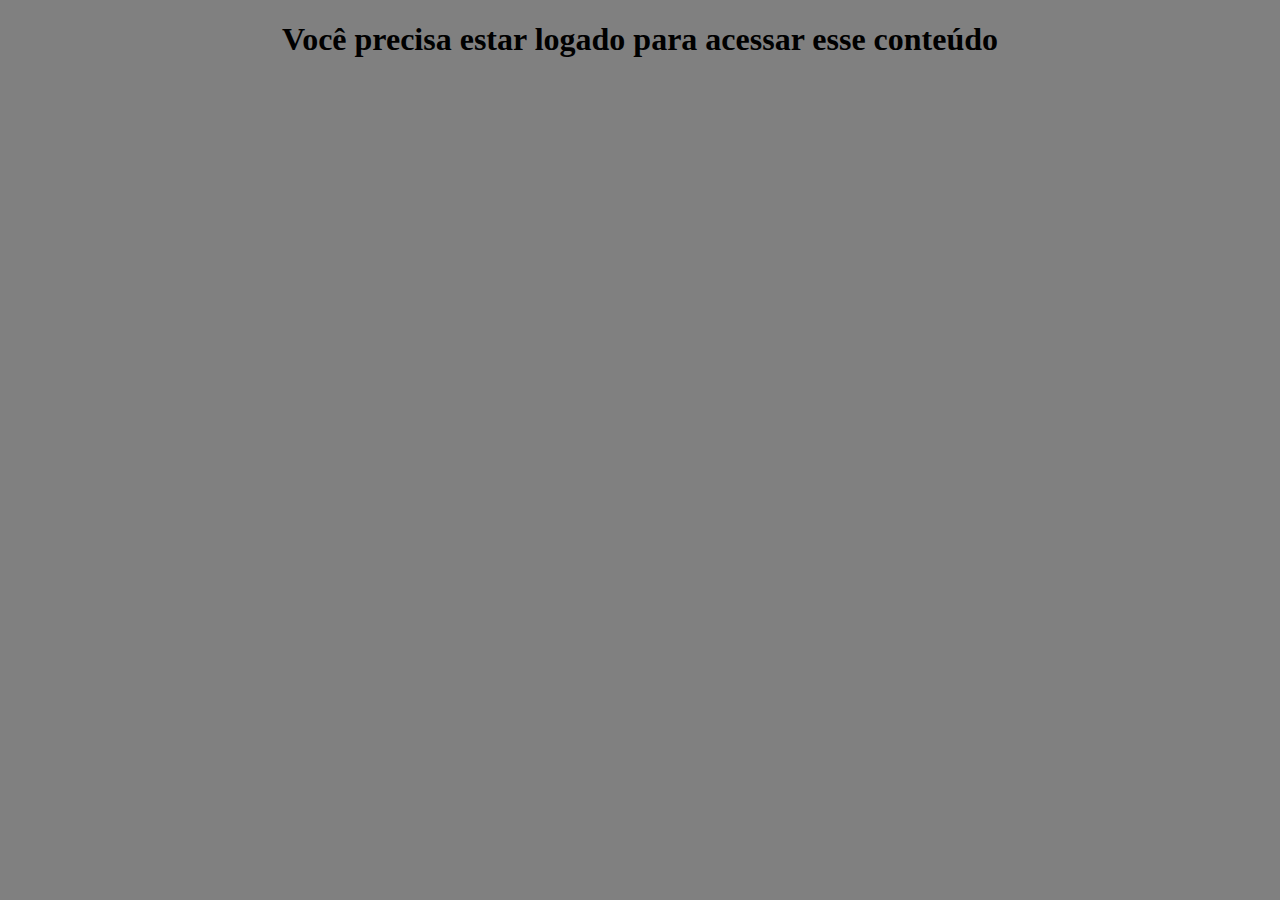
==== detalhes.html @ 14dd283c "primeiro commit" ====
<!DOCTYPE html>
<html lang="en">
<head>
    <meta charset="UTF-8">
    <meta name="viewport" content="width=device-width, initial-scale=1.0">
    <title>Detalhes</title>
    <link href="styledetalhes.css" rel="stylesheet">
    <script src="detalhes.js" defer></script>
</head>
<body>
    <p style="font-weight: 600;">aguarde...</p>
</body>
</html>
---- styledetalhes.css ----
body {
    background-color: grey;
    text-align: center;
}
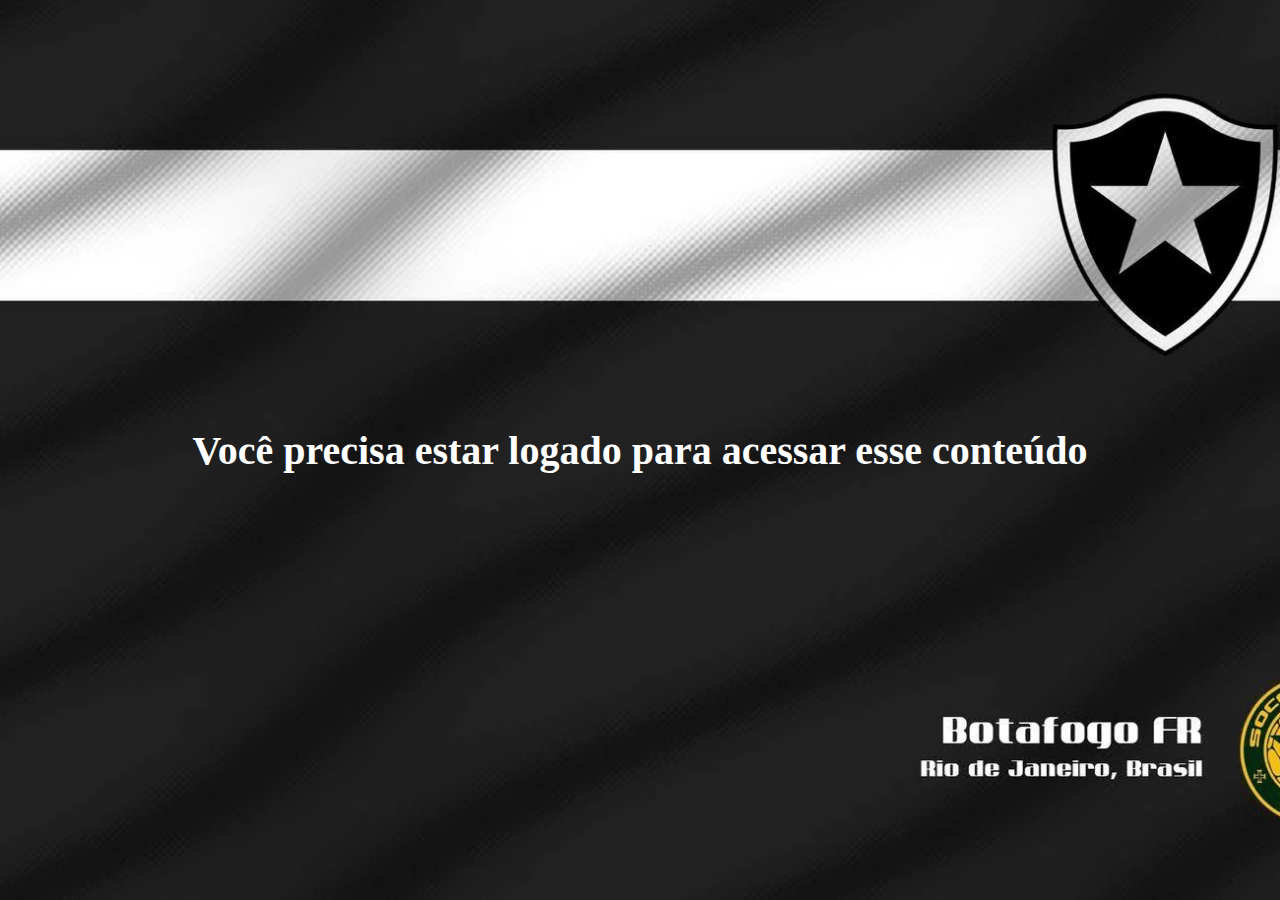
==== commit 7ac330e3: "final 1.0" ====
--- a/detalhes.html
+++ b/detalhes.html
@@ -3,11 +3,13 @@
 <head>
     <meta charset="UTF-8">
     <meta name="viewport" content="width=device-width, initial-scale=1.0">
-    <title>Detalhes</title>
+    <title>Atletas Botafogo</title>
+    <link rel="icon" href="assets/favicon.svg" type="image/svg+xml">
     <link href="styledetalhes.css" rel="stylesheet">
     <script src="detalhes.js" defer></script>
 </head>
 <body>
-    <p style="font-weight: 600;">aguarde...</p>
+    
+    
 </body>
 </html>--- a/styledetalhes.css
+++ b/styledetalhes.css
@@ -1,4 +1,56 @@
+/* Estilo do body */
 body {
-    background-color: grey;
+    width: 100%;
+    height: 100vh; /* Garante que o body ocupe toda a altura da tela */
+    margin: 0;
+    padding: 0;
+    background-image: url("assets/fundo_bandeira.jpg");
+    background-size: cover; /* Faz a imagem cobrir toda a área */
+    background-position: center; /* Centraliza a imagem */
+    background-repeat: no-repeat; /* Evita que a imagem se repita */
+    color: white;
+    display: flex; /* Ativa flexbox */
+    flex-direction: column; /* Layout vertical */
+    justify-content: center; /* Centraliza verticalmente */
+    align-items: center; /* Centraliza horizontalmente */
     text-align: center;
-}+    box-sizing: border-box; /* Inclui padding e border no tamanho total dos elementos */
+}
+
+/* Elementos filhos no body */
+body h1, body h3, body p, body img, body a {
+    margin: 10px 0; /* Espaçamento entre os itens */
+}
+
+body a {
+    font-size: 1.6rem;
+    color: white;
+}
+.jogador-stats {
+    margin: 5px 0; 
+    border: 2px solid white;
+    padding: 5px;
+}
+
+/* Responsividade para telas maiores */
+@media (min-width: 768px) {
+    body {
+        flex-direction: row; /* Mantém o layout vertical */
+        justify-content: center; /* Centraliza o conteúdo verticalmente */
+        align-items: center; /* Centraliza o conteúdo horizontalmente */
+        gap: 30px;
+    }
+
+    body h1 {
+        font-size: 2.5rem; /* Aumenta o tamanho da fonte em telas maiores */
+    }
+
+    .jogador-imagem {
+        max-width: 300px; /* Limita o tamanho da imagem */
+        border-radius: 10px;
+    }
+
+    .jogador-stats {
+        margin: 5px 0; /* Espaçamento entre estatísticas */
+    }
+}
